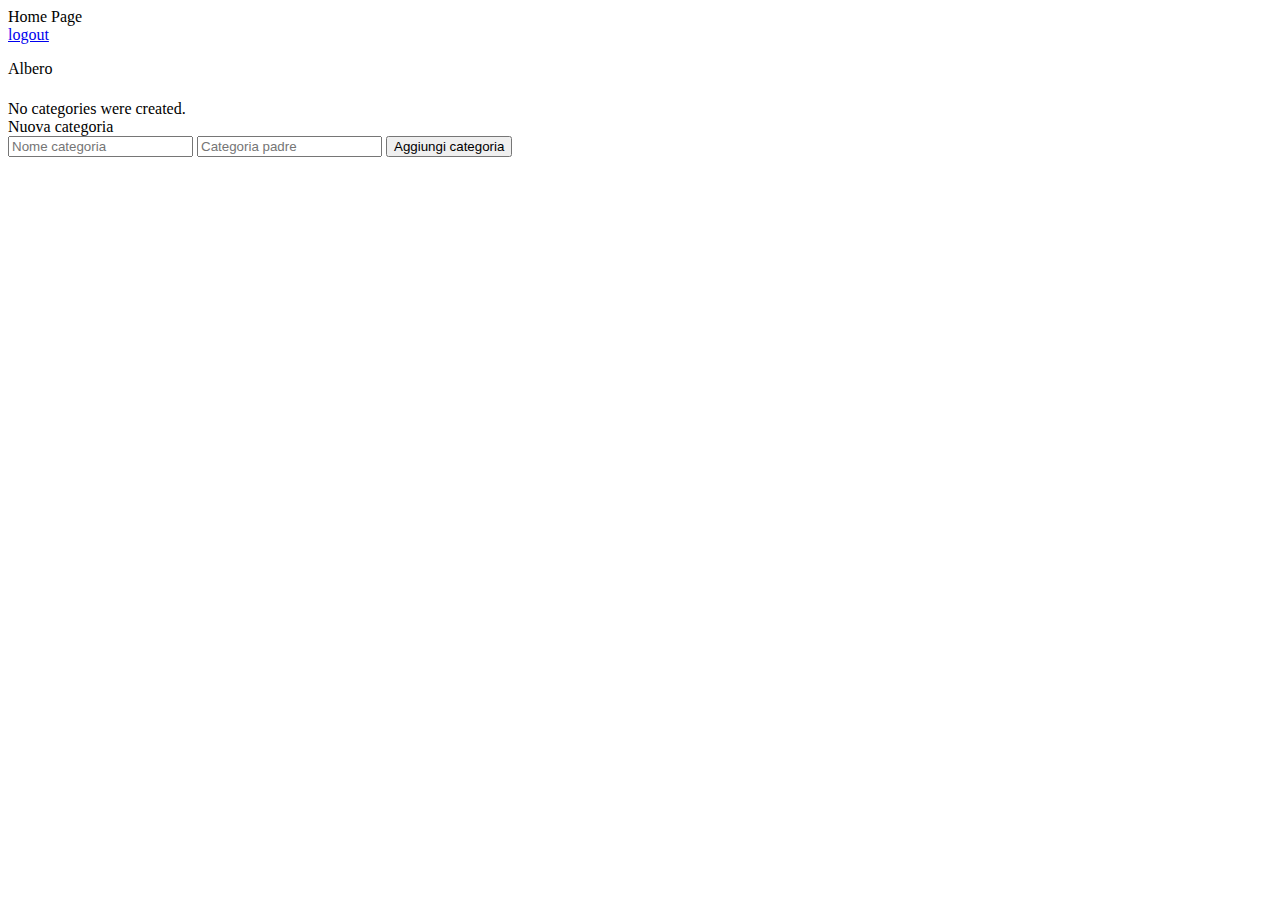
==== PROGETTO TIW/src/main/webapp/WEB-INF/home.html @ 09dd2f1c "add GoHome" ====
<!DOCTYPE html>
<html xmlns:th="http://www.thymeleaf.org">
    <head>
        <link rel="stylesheet" href="CSS/homestyle.css">
        <title>Home Page</title>
    </head>
    <body>
        <nav id="navbar">
        
        <a id="pagetitle">Home Page</a>
        
        <div>
        	<a href="index.html"> logout  </a>
        </div>
		
	
        </nav>
        <div id="treebox">
            <p>Albero</p>
        </div>
        <div th:if="${categories.size() >0}">
		<table>
			<tbody>
				<tr th:each="c : ${categories}">
					<td th:if ="${c.father != 0}" th:text="${c.father.toString() + c.category.toString()}"></td>
					<td th:if ="${c.father == 0}" th:text="${c.category.toString()}"></td>
					<td th:text="${ c.name }"></td>
				</tr>
			</tbody>
		</table>
	</div>  
	<div th:if="${categories.size() == 0}"> No categories were created.</div>
        <div>
            <div>
                <a id="newcatlabel">Nuova categoria</a>
                <div id="inputbox">
                    <input type="text" placeholder="Nome categoria">
                    <input type="text" placeholder="Categoria padre">
                    <button id="addcategory">Aggiungi categoria</button>
                    
                </div>

            </div>
        </div>


    </body>
</html>
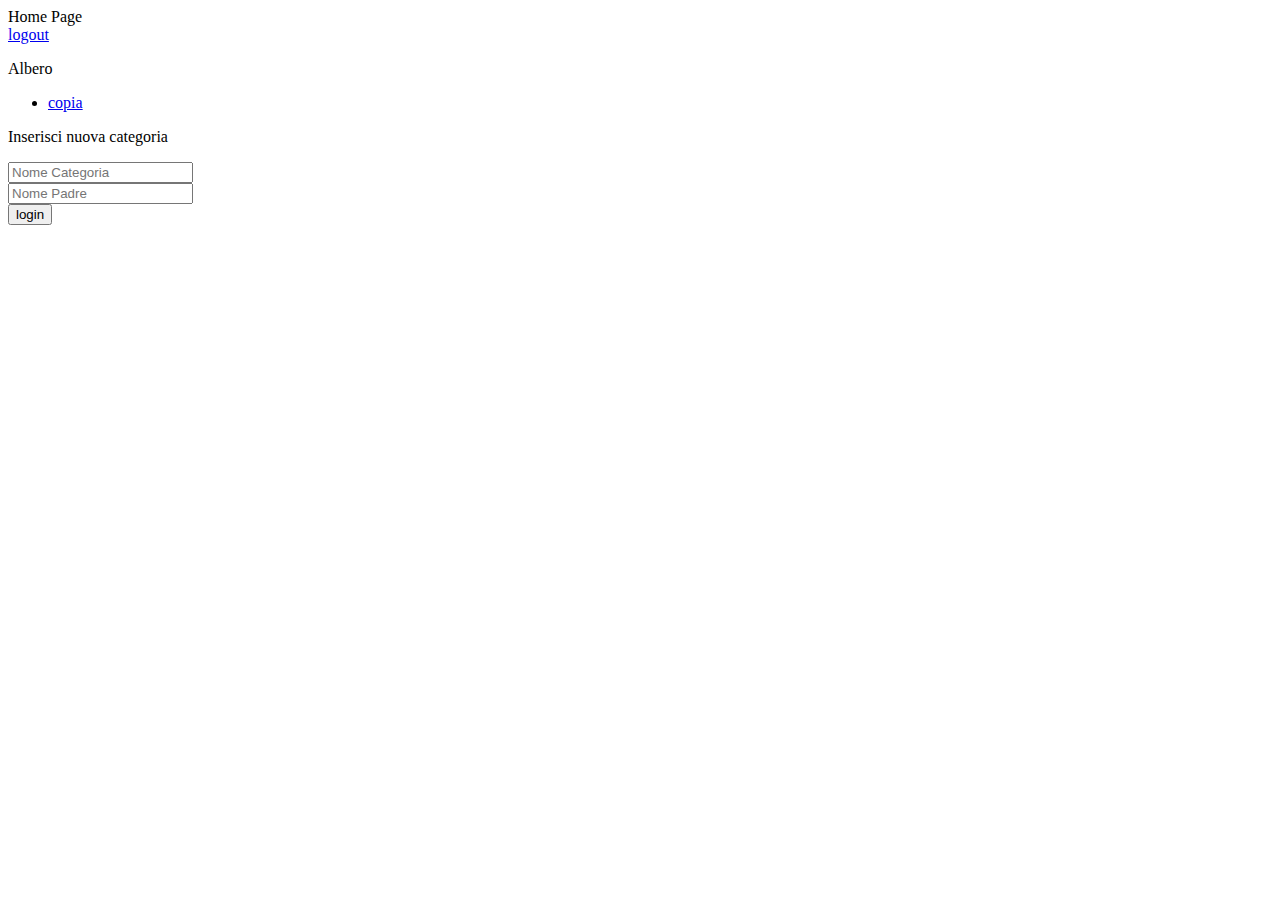
==== commit 85100535: "add AddCategory" ====
--- a/PROGETTO TIW/src/main/webapp/WEB-INF/home.html
+++ b/PROGETTO TIW/src/main/webapp/WEB-INF/home.html
@@ -18,27 +18,27 @@
         <div id="treebox">
             <p>Albero</p>
         </div>
-        <div th:if="${categories.size() >0}">
-		<table>
-			<tbody>
-				<tr th:each="c : ${categories}">
-					<td th:if ="${c.father != 0}" th:text="${c.father.toString() + c.category.toString()}"></td>
-					<td th:if ="${c.father == 0}" th:text="${c.category.toString()}"></td>
-					<td th:text="${ c.name }"></td>
-				</tr>
-			</tbody>
-		</table>
-	</div>  
-	<div th:if="${categories.size() == 0}"> No categories were created.</div>
+		
+		<div>
+		
+		 <ul th:fragment="fragment_category(categories)" >
+     		<li th:each="c : ${categories.getSubCategories()}" th:inline="text">
+         		<span th:text="${c.category + ' ' + c.name + ' >>> '}"></span>
+         		<a href="CopyCategory?id=(c.id}">copia</a>
+         		<ul th:replace="this::fragment_category(${c})"></ul>
+     		</li>
+ 		</ul>
+		</div>
+			
         <div>
             <div>
-                <a id="newcatlabel">Nuova categoria</a>
-                <div id="inputbox">
-                    <input type="text" placeholder="Nome categoria">
-                    <input type="text" placeholder="Categoria padre">
-                    <button id="addcategory">Aggiungi categoria</button>
-                    
-                </div>
+                <p>Inserisci nuova categoria</p>
+				<form action="AddCategory" method="POST">
+					<input type="text" placeholder = "Nome Categoria" name = "name" id = "name"> <br>
+					<input  type = "text" placeholder = "Nome Padre" name = "father" id ="father"><br>
+					<input  type="submit" value="login">
+				</form>
+				<p id="errormessage" class="error"></p>
 
             </div>
         </div>
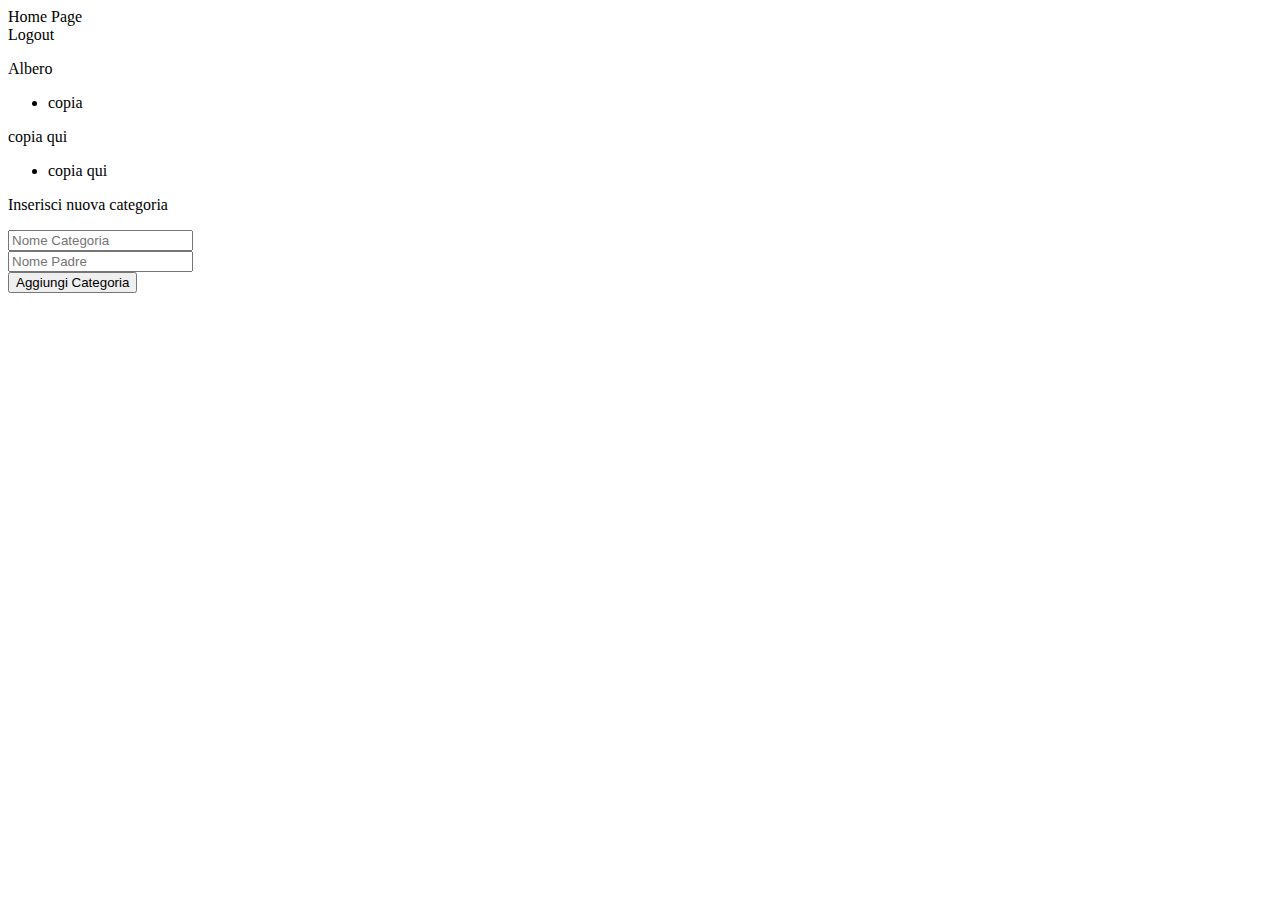
==== commit 17e72846: "add all variable controls" ====
--- a/PROGETTO TIW/src/main/webapp/WEB-INF/home.html
+++ b/PROGETTO TIW/src/main/webapp/WEB-INF/home.html
@@ -3,6 +3,11 @@
     <head>
         <link rel="stylesheet" href="CSS/homestyle.css">
         <title>Home Page</title>
+        <style>
+        .bold {
+            font-weight: bold;
+        }
+   	 	</style>
     </head>
     <body>
         <nav id="navbar">
@@ -10,39 +15,47 @@
         <a id="pagetitle">Home Page</a>
         
         <div>
-        	<a href="index.html"> logout  </a>
+        	<a th:href="@{/Logout}">Logout</a>
         </div>
 		
+		<p th:text="${'Benvenuto ' + session.user.name + ' ' + session.user.surname}"></p>
 	
         </nav>
         <div id="treebox">
             <p>Albero</p>
         </div>
 		
-		<div>
+		<div th:unless="${content}">
+			 <ul th:fragment="fragment_category(categories)" >
+	     		<li th:each="c : ${categories.getSubCategories()}" th:inline="text">
+	         		<span th:text="${c.category + ' ' + c.name + '  '}"></span>
+	         		<a th:if="${c.copy}==true" th:href="@{'/CopyCategory?category=' + ${c.category}}">copia</a>
+	         		<ul th:replace="this::fragment_category(${c})"></ul>
+	     		</li>
+	 		</ul>
+		</div>
 		
-		 <ul th:fragment="fragment_category(categories)" >
-     		<li th:each="c : ${categories.getSubCategories()}" th:inline="text">
-         		<span th:text="${c.category + ' ' + c.name + ' >>> '}"></span>
-         		<a href="CopyCategory?id=(c.id}">copia</a>
-         		<ul th:replace="this::fragment_category(${c})"></ul>
-     		</li>
- 		</ul>
+		<div th:if="${content}==true">
+		<a th:href="@{/PasteCategory(id=0, category=${categoriesCopied})}">copia qui</a>
+			 <ul th:fragment="fragment_category2(categories)" >
+	     		<li th:each="c : ${categories.getSubCategories()}" th:inline="text">
+	         		<span th:class="${c.copy}==false ? 'bold' : ''"th:text="${c.category + ' ' + c.name + '  '}"></span>
+	         		<a th:if="${c.copy}==true" th:href="@{/PasteCategory(id=${c.id}, category=${categoriesCopied})}">copia qui</a>
+	         		<ul th:replace="this::fragment_category2(${c})"></ul>
+	     		</li>
+	 		</ul>
 		</div>
 			
-        <div>
+        <div th:unless="${content}">
             <div>
                 <p>Inserisci nuova categoria</p>
 				<form action="AddCategory" method="POST">
 					<input type="text" placeholder = "Nome Categoria" name = "name" id = "name"> <br>
 					<input  type = "text" placeholder = "Nome Padre" name = "father" id ="father"><br>
-					<input  type="submit" value="login">
+					<input  type="submit" value="Aggiungi Categoria">
 				</form>
-				<p id="errormessage" class="error"></p>
-
+				<p style="color: red;" th:text=" ${errorMsg}"></p>
             </div>
         </div>
-
-
     </body>
 </html>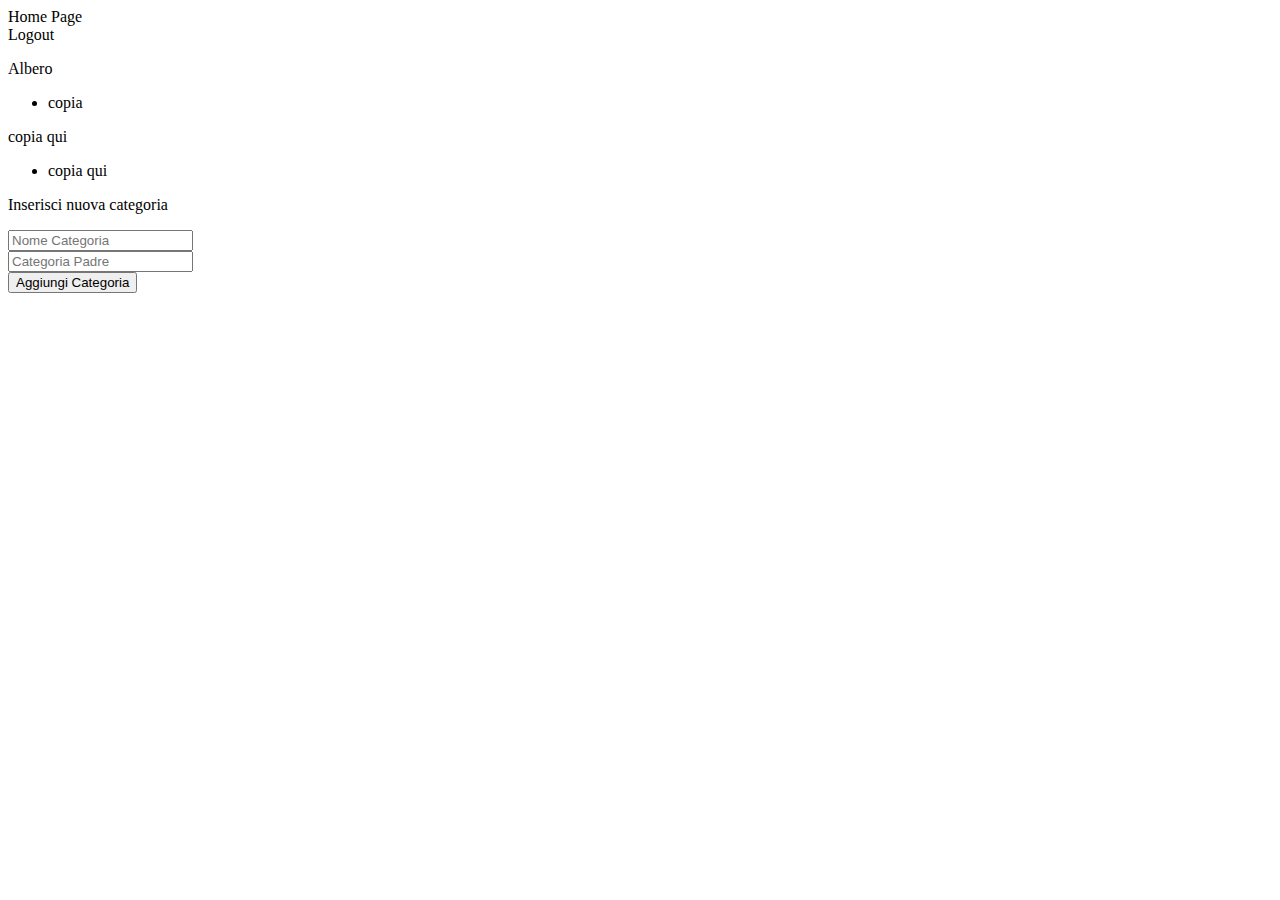
==== commit 3e667fb4: "final commit" ====
--- a/PROGETTO TIW/src/main/webapp/WEB-INF/home.html
+++ b/PROGETTO TIW/src/main/webapp/WEB-INF/home.html
@@ -1,7 +1,6 @@
 <!DOCTYPE html>
 <html xmlns:th="http://www.thymeleaf.org">
     <head>
-        <link rel="stylesheet" href="CSS/homestyle.css">
         <title>Home Page</title>
         <style>
         .bold {
@@ -19,6 +18,8 @@
         </div>
 		
 		<p th:text="${'Benvenuto ' + session.user.name + ' ' + session.user.surname}"></p>
+		
+		<p style="color: red;" th:text=" ${errorMsg}"></p>
 	
         </nav>
         <div id="treebox">
@@ -51,10 +52,9 @@
                 <p>Inserisci nuova categoria</p>
 				<form action="AddCategory" method="POST">
 					<input type="text" placeholder = "Nome Categoria" name = "name" id = "name"> <br>
-					<input  type = "text" placeholder = "Nome Padre" name = "father" id ="father"><br>
+					<input  type="number" placeholder = "Categoria Padre" name = "father" id ="father" min = 1><br>
 					<input  type="submit" value="Aggiungi Categoria">
 				</form>
-				<p style="color: red;" th:text=" ${errorMsg}"></p>
             </div>
         </div>
     </body>
